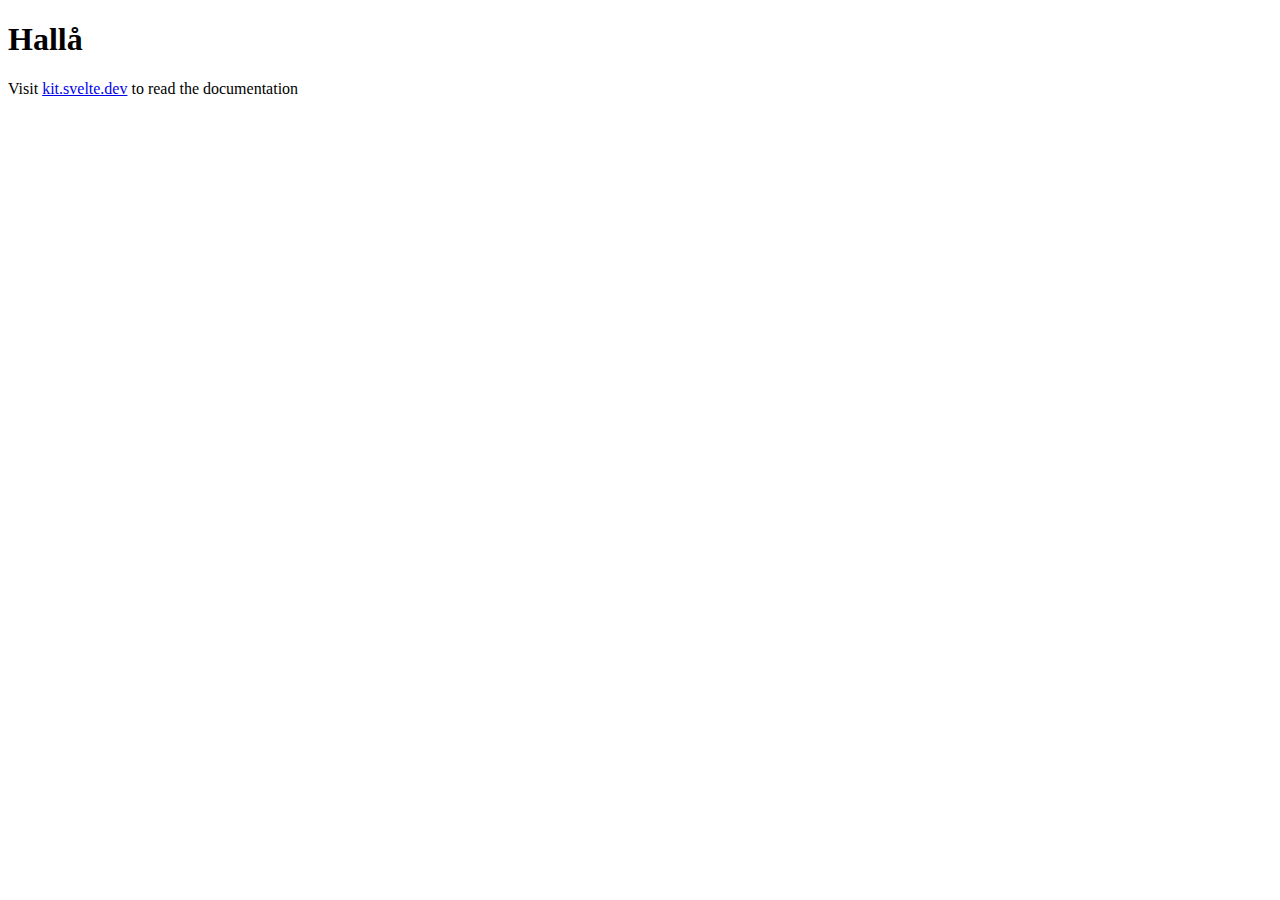
==== index.html @ d6fa5352 "Updates" ====
<!DOCTYPE html>
<html lang="en">
	<head>
		<meta charset="utf-8" />
		<link rel="icon" href="/a-game/favicon.png" />
		<meta name="viewport" content="width=device-width, initial-scale=1" />
		<meta http-equiv="content-security-policy" content="">
	<link rel="stylesheet" href="/a-game/_app/immutable/assets/__layout-eff116d9.css">
	<link rel="modulepreload" href="/a-game/_app/immutable/start-d3806815.js">
	<link rel="modulepreload" href="/a-game/_app/immutable/chunks/index-03969575.js">
	<link rel="modulepreload" href="/a-game/_app/immutable/pages/__layout.svelte-d1fd4c2d.js">
	<link rel="modulepreload" href="/a-game/_app/immutable/pages/index.svelte-09ec73a1.js">
	</head>
	<body>
		<div>


<h1>Hallå</h1>
<p>Visit <a href="https://kit.svelte.dev">kit.svelte.dev</a> to read the documentation</p>


		<script type="module" data-sveltekit-hydrate="1bch4xs">
		import { start } from "/a-game/_app/immutable/start-d3806815.js";
		start({
			target: document.querySelector('[data-sveltekit-hydrate="1bch4xs"]').parentNode,
			paths: {"base":"/a-game","assets":"/a-game"},
			session: {},
			route: true,
			spa: false,
			trailing_slash: "never",
			hydrate: {
				status: 200,
				error: null,
				nodes: [0, 3],
				params: {},
				routeId: ""
			}
		});
	</script></div>
	</body>
</html>
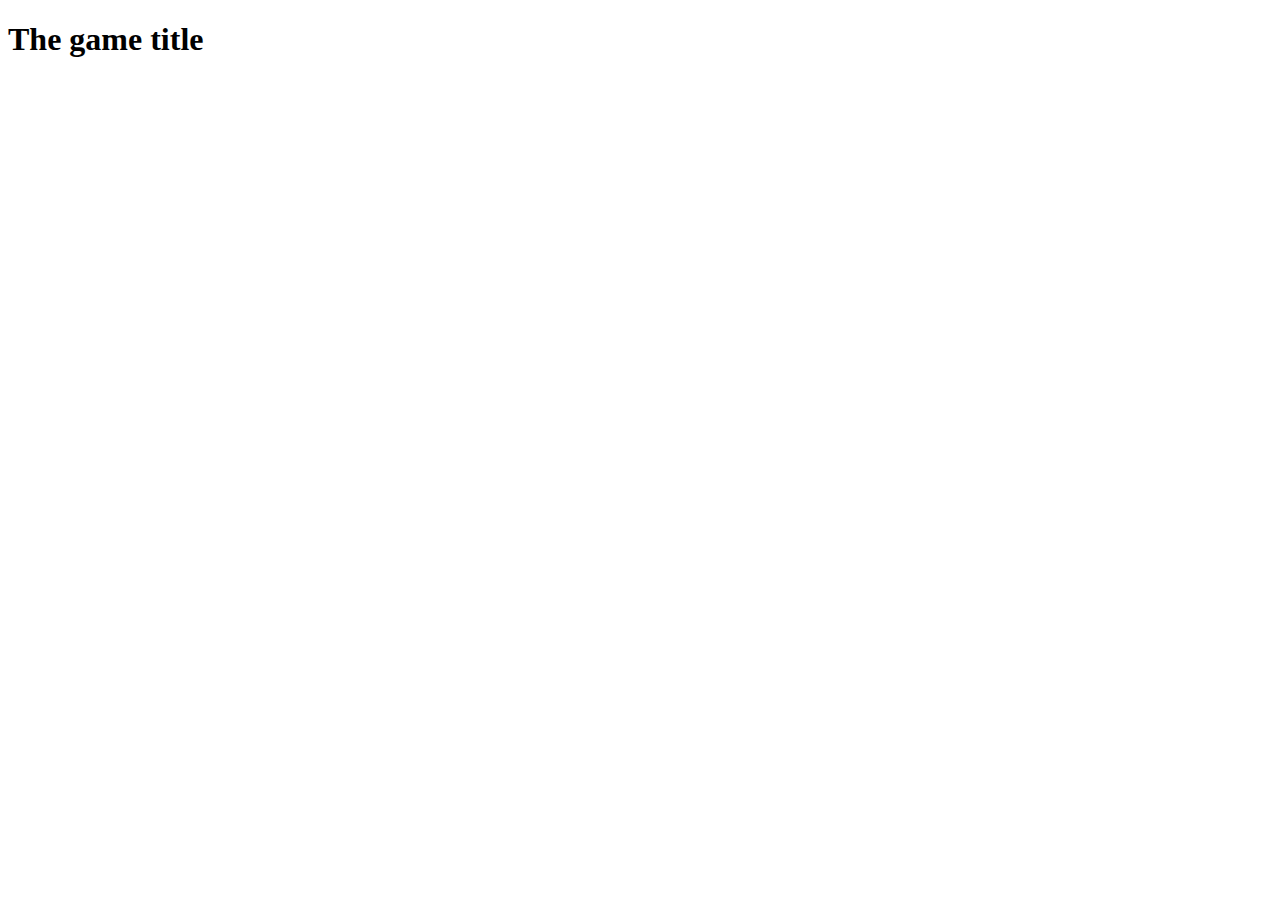
==== commit 62ddcb38: "Updates" ====
--- a/index.html
+++ b/index.html
@@ -6,23 +6,22 @@
 		<meta name="viewport" content="width=device-width, initial-scale=1" />
 		<meta http-equiv="content-security-policy" content="">
 	<link rel="stylesheet" href="/a-game/_app/immutable/assets/__layout-eff116d9.css">
-	<link rel="modulepreload" href="/a-game/_app/immutable/start-d3806815.js">
+	<link rel="modulepreload" href="/a-game/_app/immutable/start-1e04fbe6.js">
 	<link rel="modulepreload" href="/a-game/_app/immutable/chunks/index-03969575.js">
 	<link rel="modulepreload" href="/a-game/_app/immutable/pages/__layout.svelte-d1fd4c2d.js">
-	<link rel="modulepreload" href="/a-game/_app/immutable/pages/index.svelte-09ec73a1.js">
+	<link rel="modulepreload" href="/a-game/_app/immutable/pages/index.svelte-ce415f2a.js">
 	</head>
 	<body>
 		<div>
 
 
-<h1>Hallå</h1>
-<p>Visit <a href="https://kit.svelte.dev">kit.svelte.dev</a> to read the documentation</p>
+<h1>The game title</h1>
 
 
-		<script type="module" data-sveltekit-hydrate="1bch4xs">
-		import { start } from "/a-game/_app/immutable/start-d3806815.js";
+		<script type="module" data-sveltekit-hydrate="62hilz">
+		import { start } from "/a-game/_app/immutable/start-1e04fbe6.js";
 		start({
-			target: document.querySelector('[data-sveltekit-hydrate="1bch4xs"]').parentNode,
+			target: document.querySelector('[data-sveltekit-hydrate="62hilz"]').parentNode,
 			paths: {"base":"/a-game","assets":"/a-game"},
 			session: {},
 			route: true,
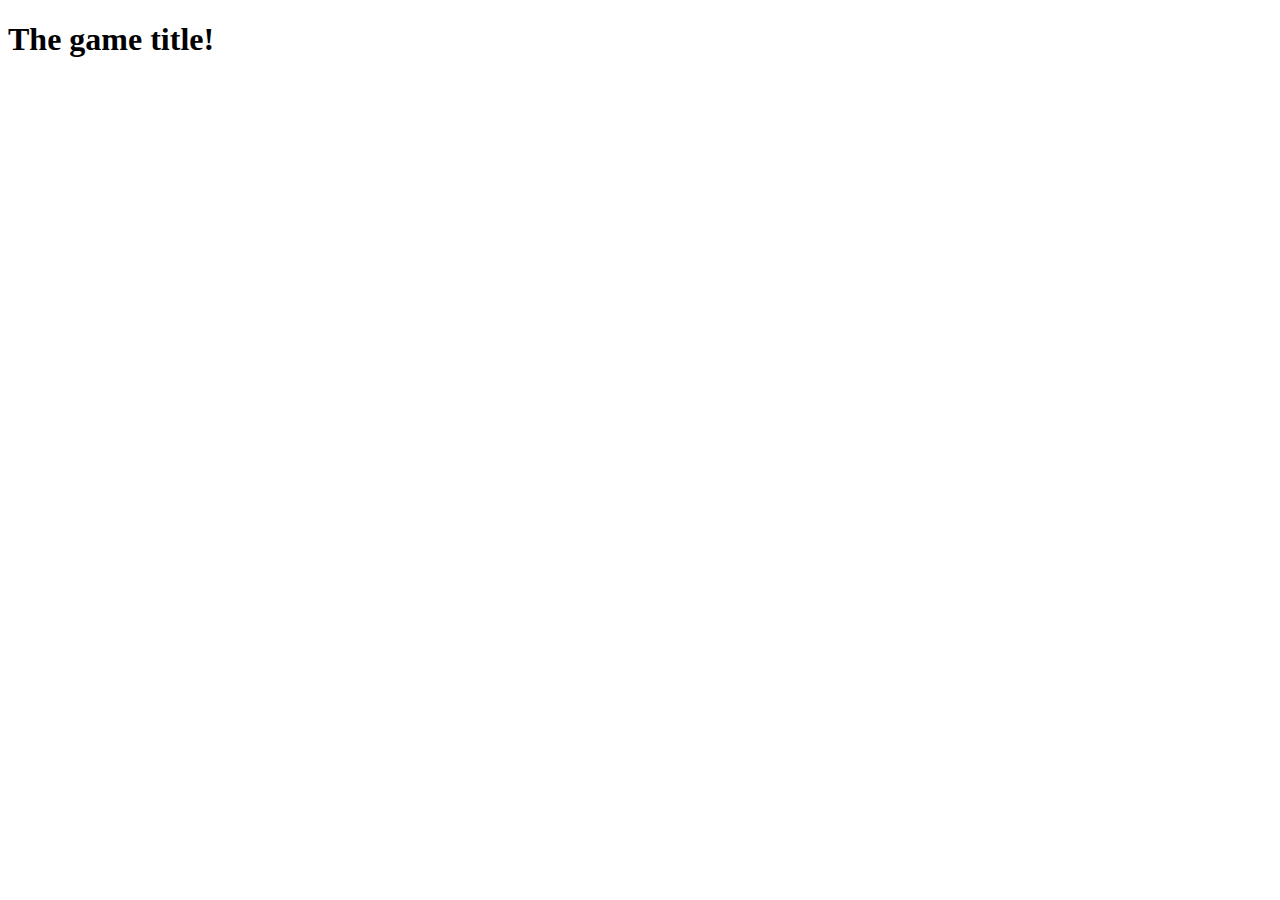
==== commit 5457013c: "Updates" ====
--- a/index.html
+++ b/index.html
@@ -6,22 +6,22 @@
 		<meta name="viewport" content="width=device-width, initial-scale=1" />
 		<meta http-equiv="content-security-policy" content="">
 	<link rel="stylesheet" href="/a-game/_app/immutable/assets/__layout-eff116d9.css">
-	<link rel="modulepreload" href="/a-game/_app/immutable/start-1e04fbe6.js">
+	<link rel="modulepreload" href="/a-game/_app/immutable/start-9a0f086b.js">
 	<link rel="modulepreload" href="/a-game/_app/immutable/chunks/index-03969575.js">
 	<link rel="modulepreload" href="/a-game/_app/immutable/pages/__layout.svelte-d1fd4c2d.js">
-	<link rel="modulepreload" href="/a-game/_app/immutable/pages/index.svelte-ce415f2a.js">
+	<link rel="modulepreload" href="/a-game/_app/immutable/pages/index.svelte-83ddc16d.js">
 	</head>
 	<body>
 		<div>
 
 
-<h1>The game title</h1>
+<h1>The game title!</h1>
 
 
-		<script type="module" data-sveltekit-hydrate="62hilz">
-		import { start } from "/a-game/_app/immutable/start-1e04fbe6.js";
+		<script type="module" data-sveltekit-hydrate="365rh2">
+		import { start } from "/a-game/_app/immutable/start-9a0f086b.js";
 		start({
-			target: document.querySelector('[data-sveltekit-hydrate="62hilz"]').parentNode,
+			target: document.querySelector('[data-sveltekit-hydrate="365rh2"]').parentNode,
 			paths: {"base":"/a-game","assets":"/a-game"},
 			session: {},
 			route: true,
